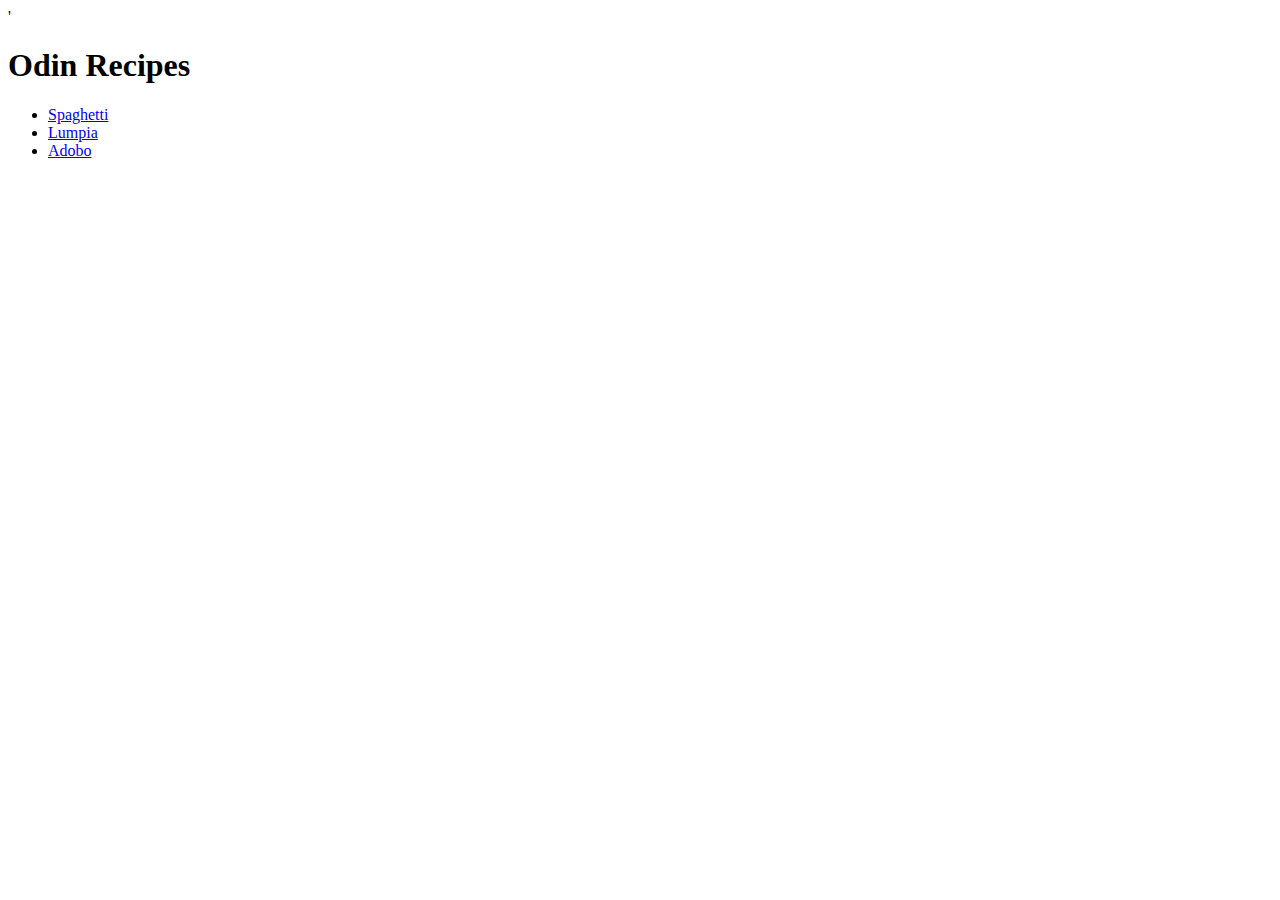
==== index.html @ 0e738153 "Add index.html" ====
<!DOCTYPE html>
<html lang="en">'
<head>
    <meta charset="UTF-8">
    <title>Odin Recipes</title>
</head>
<body>
    <h1>Odin Recipes</h1>
    <ul>
    <li><a href="recipes/spaghetti.html">Spaghetti</a></li>
    <li><a href="recipes/Lumpia.html">Lumpia</a></li>
    <li><a href="recipes/adobo.html">Adobo</a></li>
    </ul>

</body>
</html>
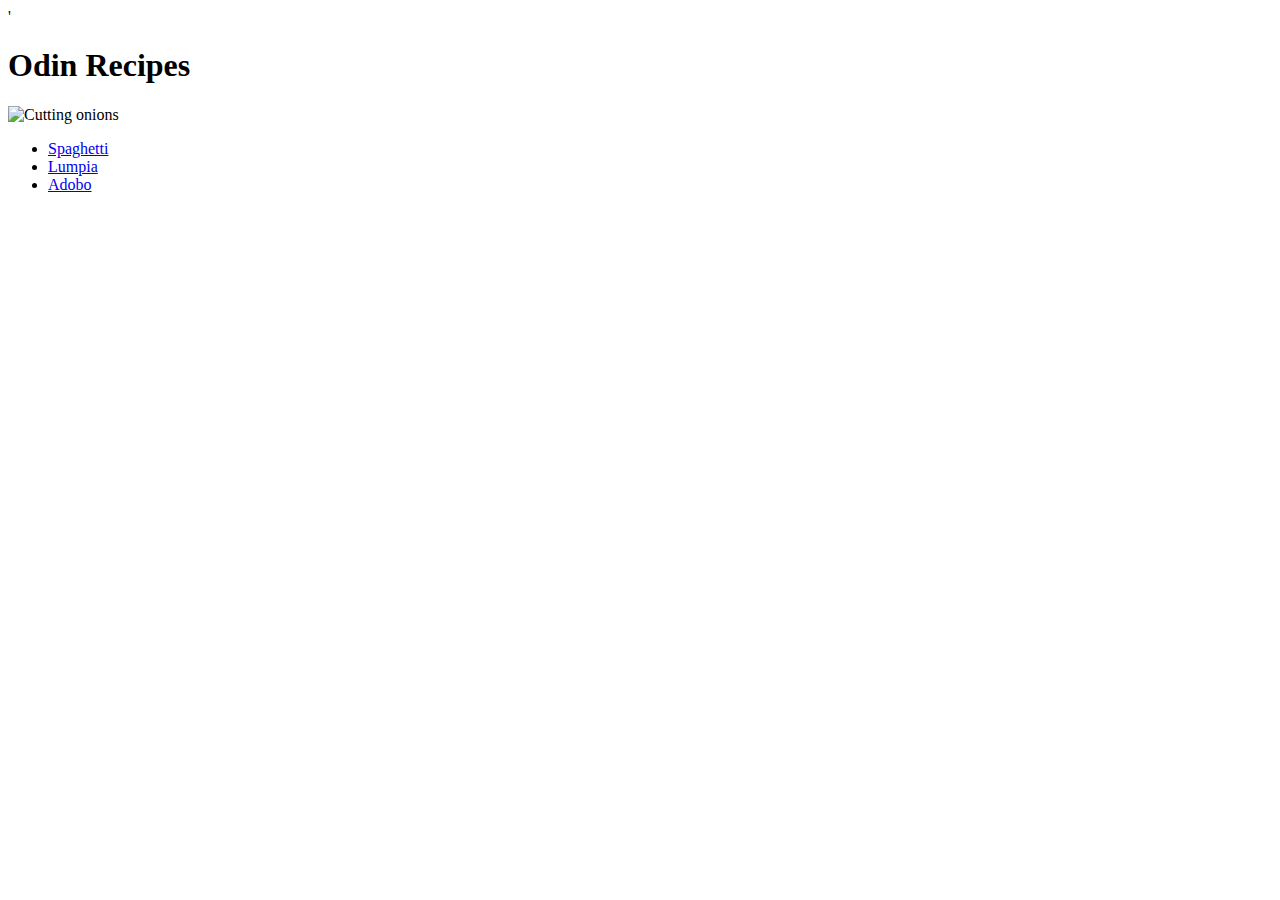
==== commit 3f559d5c: "add styles.css" ====
--- a/index.html
+++ b/index.html
@@ -3,14 +3,15 @@
 <head>
     <meta charset="UTF-8">
     <title>Odin Recipes</title>
+    <link rel="stylesheet" href="styles.css">
 </head>
 <body>
     <h1>Odin Recipes</h1>
+    <img src="https://s3.amazonaws.com/spoonuniversi-wpengine/spoonuniversi/wp-content/uploads/sites/213/2016/06/giphy-2.gif" alt="Cutting onions">
     <ul>
     <li><a href="recipes/spaghetti.html">Spaghetti</a></li>
     <li><a href="recipes/Lumpia.html">Lumpia</a></li>
     <li><a href="recipes/adobo.html">Adobo</a></li>
     </ul>
-
 </body>
 </html>
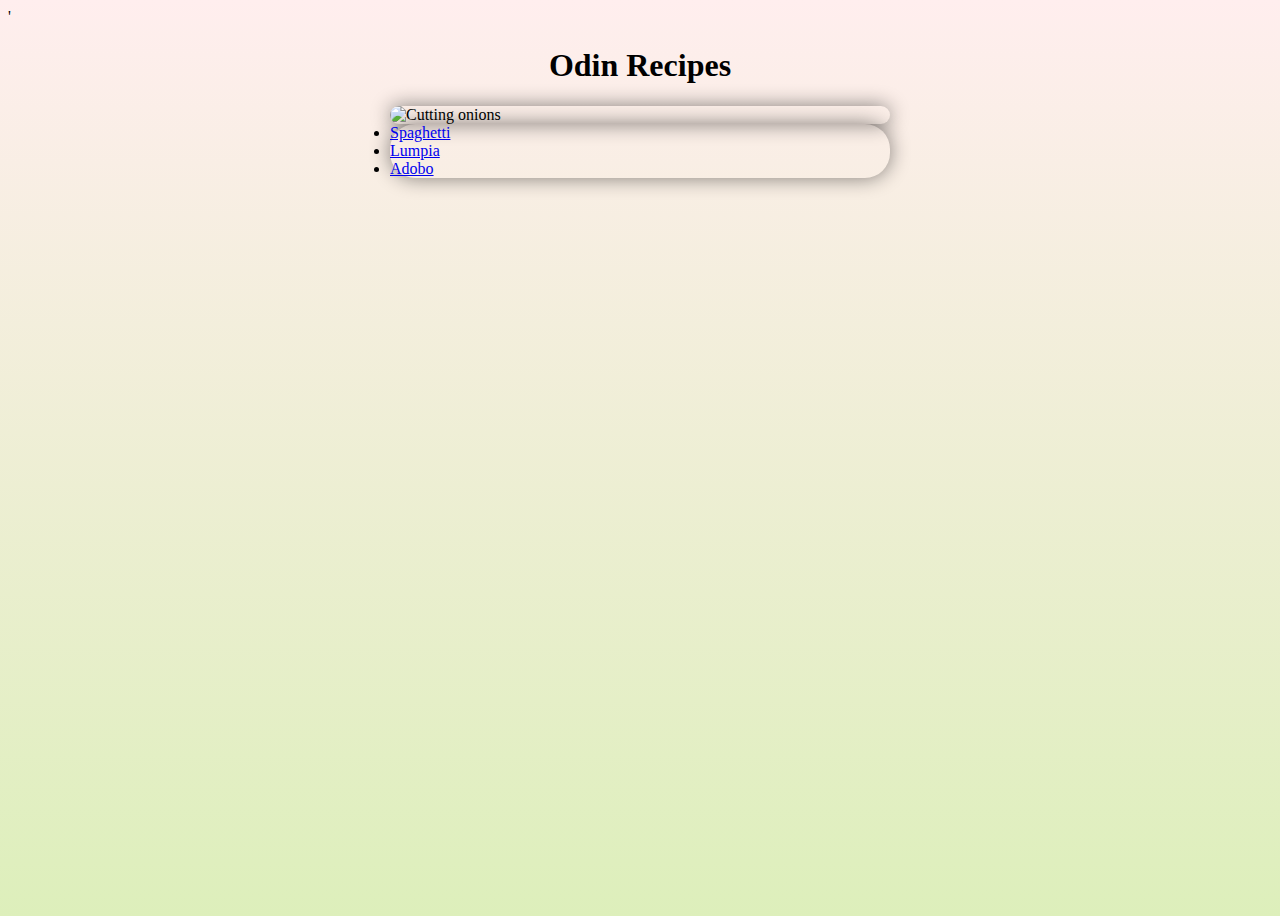
==== commit e740ce23: "fix background color" ====
--- a/index.html
+++ b/index.html
@@ -7,7 +7,8 @@
 </head>
 <body>
     <h1>Odin Recipes</h1>
-    <img src="https://s3.amazonaws.com/spoonuniversi-wpengine/spoonuniversi/wp-content/uploads/sites/213/2016/06/giphy-2.gif" alt="Cutting onions">
+    <img class="block" src="https://s3.amazonaws.com/spoonuniversi-wpengine/spoonuniversi/wp-content/uploads/sites/213/2016/06/giphy-2.gif" alt="Cutting onions">
+    <div id="contents" class="block"
     <ul>
     <li><a href="recipes/spaghetti.html">Spaghetti</a></li>
     <li><a href="recipes/Lumpia.html">Lumpia</a></li>
--- a/styles.css
+++ b/styles.css
@@ -0,0 +1,16 @@
+body {
+    background: linear-gradient(180deg, #FFEEEE, #DDEFBB);
+    height: 100vh;
+}
+h1 {
+    text-align: center;
+    text-underline-position: under;
+
+}
+.block {
+    display: block;
+    margin: auto;
+    border-radius: 25px;
+    width: min(70%, 500px);
+    box-shadow: 0px 0px 20px rgba(0, 0, 0, 0.479);
+}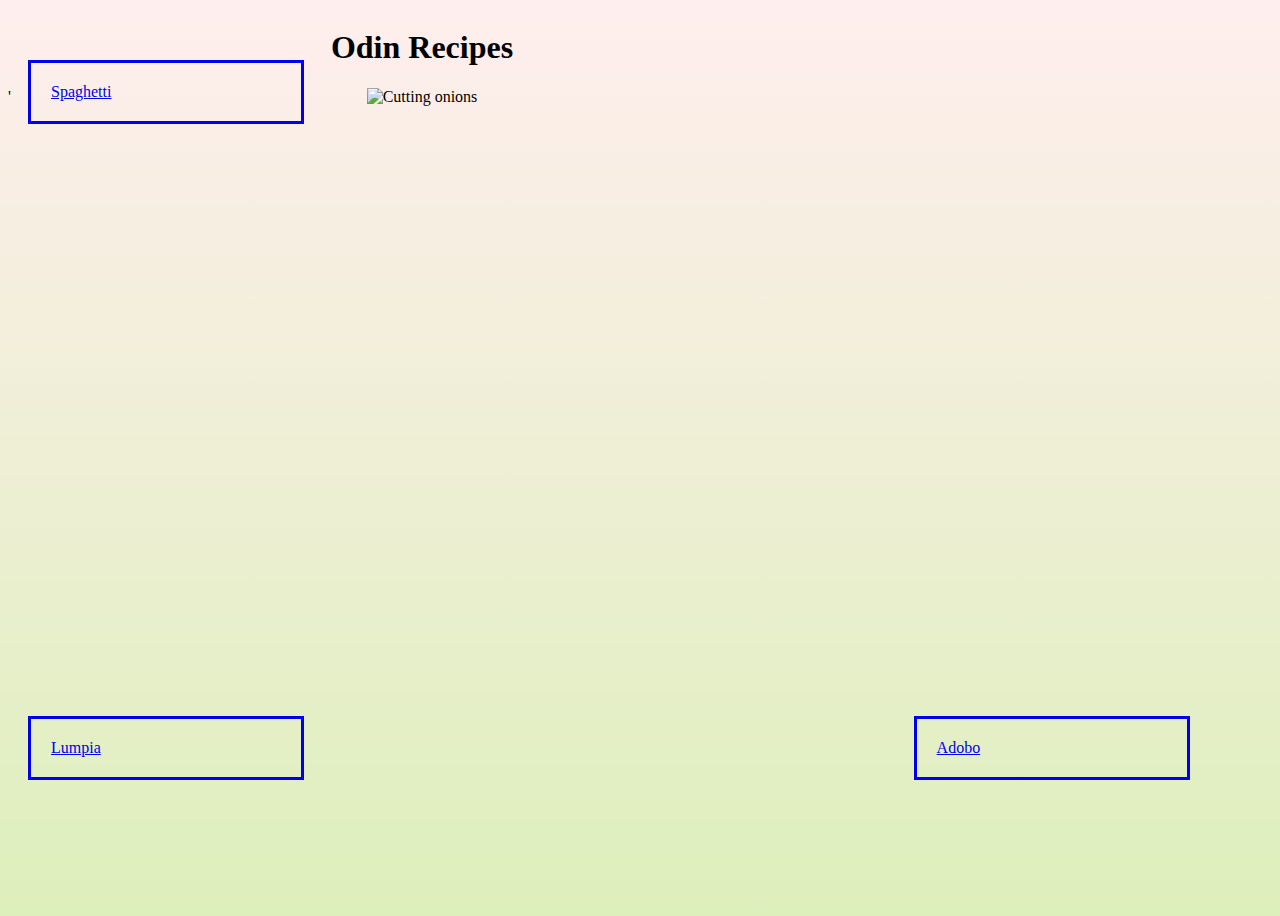
==== commit 6e39ea58: "change index.html layout" ====
--- a/index.html
+++ b/index.html
@@ -6,13 +6,13 @@
     <link rel="stylesheet" href="styles.css">
 </head>
 <body>
-    <h1>Odin Recipes</h1>
-    <img class="block" src="https://s3.amazonaws.com/spoonuniversi-wpengine/spoonuniversi/wp-content/uploads/sites/213/2016/06/giphy-2.gif" alt="Cutting onions">
-    <div id="contents" class="block"
-    <ul>
-    <li><a href="recipes/spaghetti.html">Spaghetti</a></li>
-    <li><a href="recipes/Lumpia.html">Lumpia</a></li>
-    <li><a href="recipes/adobo.html">Adobo</a></li>
-    </ul>
+    <div class="block">
+        <h1>Odin Recipes</h1>
+        <img src="https://s3.amazonaws.com/spoonuniversi-wpengine/spoonuniversi/wp-content/uploads/sites/213/2016/06/giphy-2.gif" alt="Cutting onions">
+    </div>
+        <p><a class="topleft" href="recipes/spaghetti.html">Spaghetti</a></li>
+        <p><a class="bottomleft" href="recipes/Lumpia.html">Lumpia</a></li>
+        <p><a class="bottomright" href="recipes/adobo.html">Adobo</a></li>
+    </div>
 </body>
 </html>
--- a/styles.css
+++ b/styles.css
@@ -5,12 +5,51 @@
 h1 {
     text-align: center;
     text-underline-position: under;
-
 }
-.block {
+/* .block {
     display: block;
     margin: auto;
     border-radius: 25px;
     width: min(70%, 500px);
     box-shadow: 0px 0px 20px rgba(0, 0, 0, 0.479);
+} */
+.block {
+    display: inline-block;
+    text-align: center;
+    position: relative;
+    margin: auto;
+    left: 25%;
+}
+#gif {
+    width: 50px;
+    height: auto;
+}
+.bottomleft {
+    border-style: solid;
+    margin: 20px;
+    padding: 20px;
+    display: inline-block;
+    position: absolute;
+    width: 18vw;
+    bottom: 100px;
+    
+}
+.topleft {
+    border-style: solid;
+    margin: 20px;
+    padding: 20px;
+    display: inline-block;
+    position: absolute;
+    width: 18vw;
+    top: 40px;
+}
+.bottomright {
+    border: solid;
+    margin: 20px;
+    padding: 20px;
+    display: inline-block;
+    position: absolute;
+    width: 18vw;
+    bottom:100px;
+    right: 70px;
 }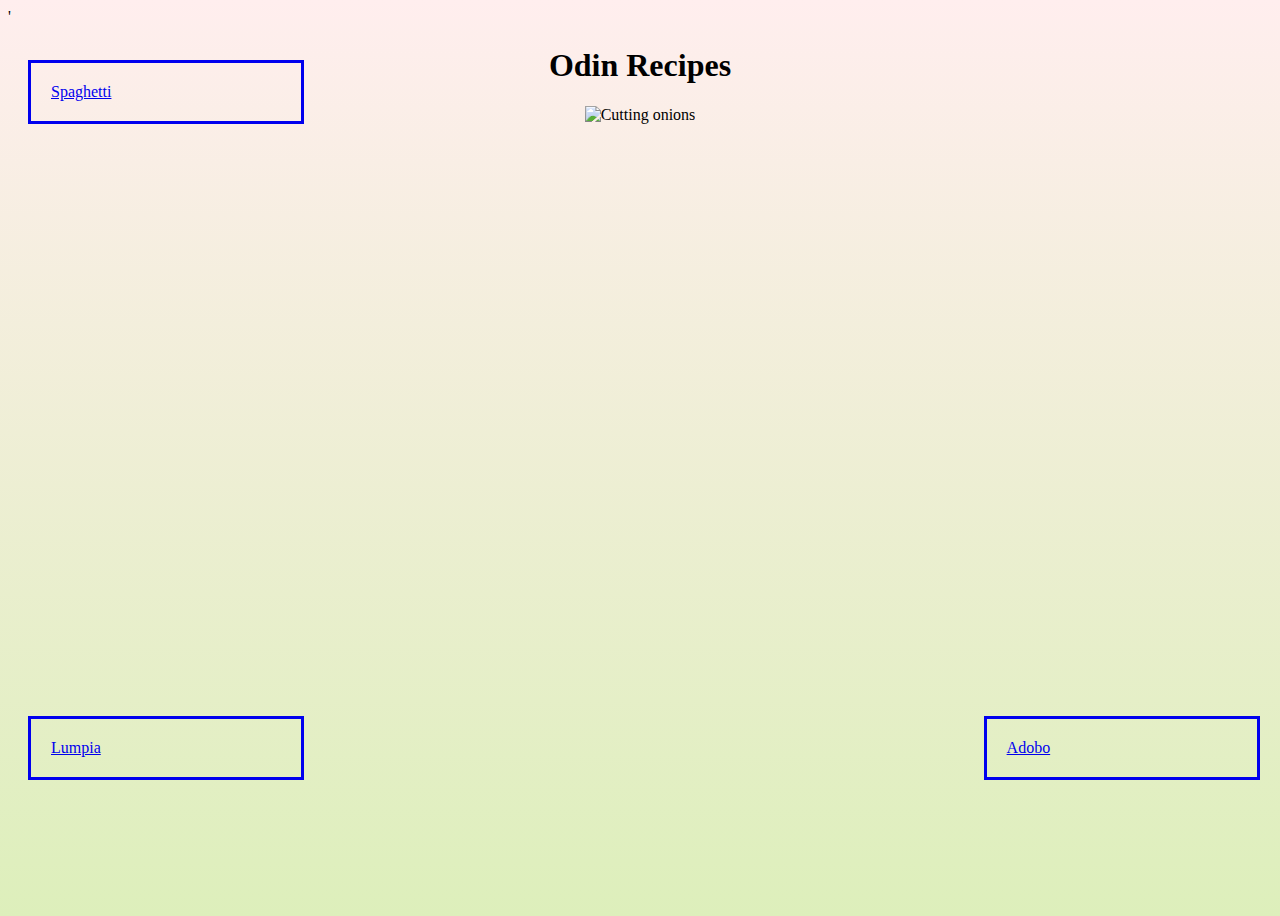
==== commit d05cf97d: "adjusted photos placement and UI" ====
--- a/index.html
+++ b/index.html
@@ -8,11 +8,12 @@
 <body>
     <div class="block">
         <h1>Odin Recipes</h1>
-        <img src="https://s3.amazonaws.com/spoonuniversi-wpengine/spoonuniversi/wp-content/uploads/sites/213/2016/06/giphy-2.gif" alt="Cutting onions">
+        <img id="gif" src="https://s3.amazonaws.com/spoonuniversi-wpengine/spoonuniversi/wp-content/uploads/sites/213/2016/06/giphy-2.gif" alt="Cutting onions">
     </div>
-        <p><a class="topleft" href="recipes/spaghetti.html">Spaghetti</a></li>
-        <p><a class="bottomleft" href="recipes/Lumpia.html">Lumpia</a></li>
-        <p><a class="bottomright" href="recipes/adobo.html">Adobo</a></li>
+    <div>
+        <a class="topleft" href="recipes/spaghetti.html">Spaghetti</a>
+        <a class="bottomleft" href="recipes/Lumpia.html">Lumpia</a>
+        <a class="bottomright" href="recipes/adobo.html">Adobo</a>
     </div>
 </body>
 </html>
--- a/styles.css
+++ b/styles.css
@@ -6,22 +6,16 @@
     text-align: center;
     text-underline-position: under;
 }
-/* .block {
-    display: block;
-    margin: auto;
-    border-radius: 25px;
-    width: min(70%, 500px);
-    box-shadow: 0px 0px 20px rgba(0, 0, 0, 0.479);
-} */
 .block {
+    width: 100%;
+    text-align: center;
     display: inline-block;
     text-align: center;
     position: relative;
     margin: auto;
-    left: 25%;
 }
 #gif {
-    width: 50px;
+    width: 300px;
     height: auto;
 }
 .bottomleft {
@@ -51,5 +45,5 @@
     position: absolute;
     width: 18vw;
     bottom:100px;
-    right: 70px;
+    right: 0px;
 }